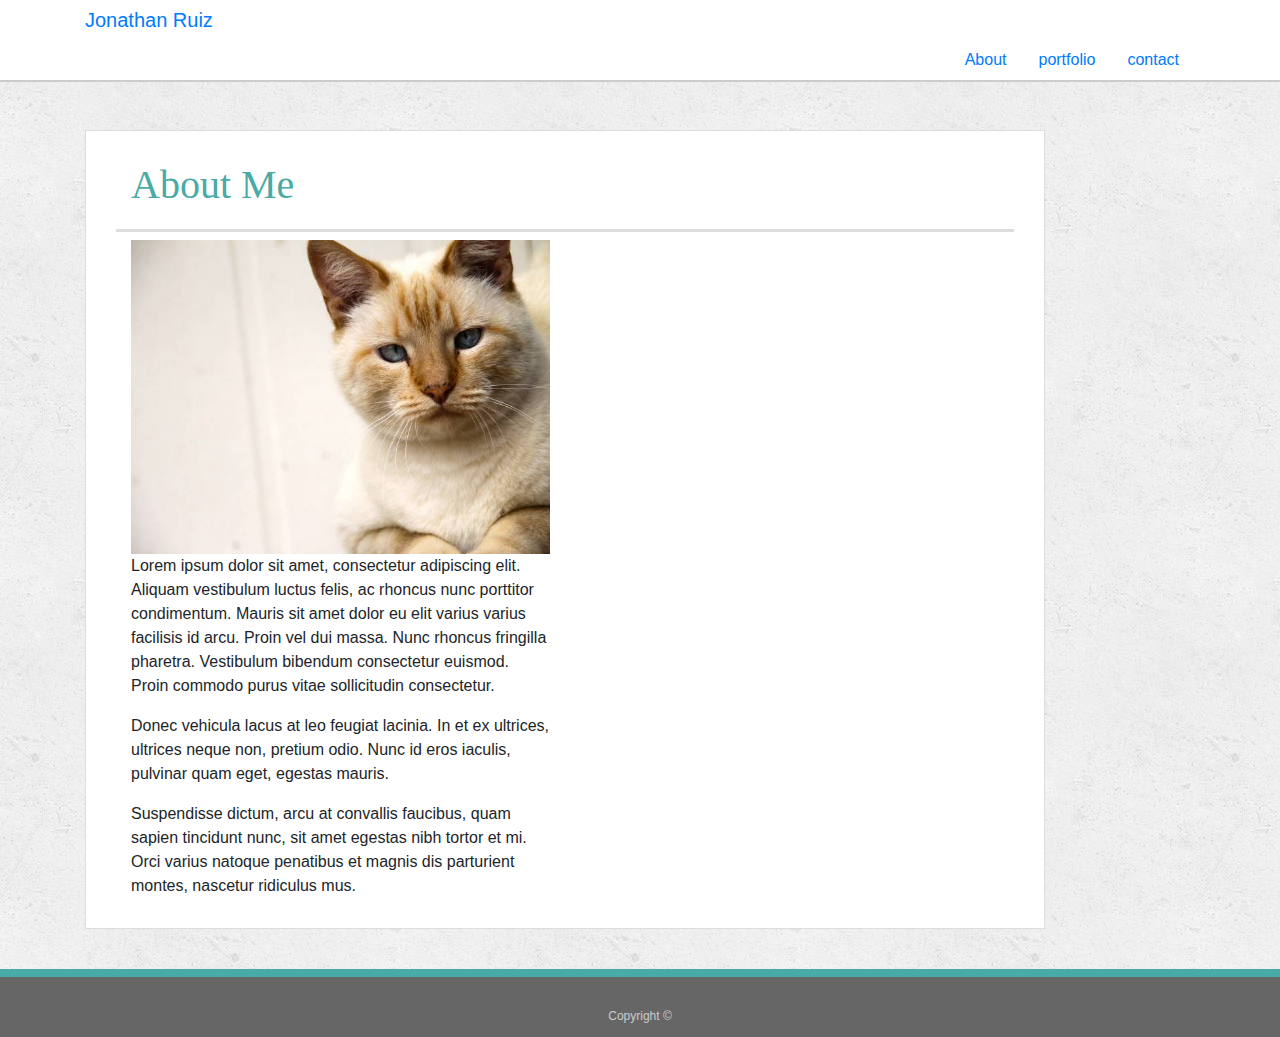
==== index.html @ 998dcb26 "i finaliced the bootstrap portfolio" ====
<!doctype html>
<html lang="en-us">

<head>
  <meta charset="UTF-8">
  <title>About | Your Name</title>
  <link rel="stylesheet" href="/assets/css/style.css">
  <link rel="stylesheet" href="https://stackpath.bootstrapcdn.com/bootstrap/4.4.1/css/bootstrap.min.css" integrity="sha384-Vkoo8x4CGsO3+Hhxv8T/Q5PaXtkKtu6ug5TOeNV6gBiFeWPGFN9MuhOf23Q9Ifjh" crossorigin="anonymous">
</head>

<body>

  <header id="masthead">
    <div class="container">
        <a class="navbar-brand" href="./overview.html">
          Jonathan Ruiz
        </a>
          <!-- <nav>
                  <a href="index.html">About</a>
                  <a href="portfolio.html">Portfolio</a>
                  <a href="contact.html">Contact</a>
                </nav> -->
        <ul class="nav justify-content-end">
          <li class="nav-item">
            <a class="nav-link active" href="index.html">About</a>
          </li>
          <li class="nav-item">
            <a class="nav-link" href="portfolio.html">portfolio</a>
          </li>
          <li class="nav-item">
            <a class="nav-link" href="contact.html">contact</a>
          </li>
        </ul>
      
    </div>
  </header>

  <div  id="main-container" class="container">
    <section class="main-section">
      <h1 class="col-md-12">About Me</h1>

      <img class="col-md-6" src="assets/images/cat.jpg" class="auth-image" alt="Your Name">

      <p class="col-md-6">Lorem ipsum dolor sit amet, consectetur adipiscing elit. Aliquam vestibulum luctus felis, ac rhoncus nunc porttitor condimentum. Mauris sit amet dolor eu elit varius varius facilisis id arcu. Proin vel dui massa. Nunc rhoncus fringilla pharetra. Vestibulum bibendum consectetur euismod. Proin commodo purus vitae sollicitudin consectetur.</p>

      <p class="col-md-6">Donec vehicula lacus at leo feugiat lacinia. In et ex ultrices, ultrices neque non, pretium odio. Nunc id eros iaculis, pulvinar quam eget, egestas mauris.</p>

      <p class="col-md-6">Suspendisse dictum, arcu at convallis faucibus, quam sapien tincidunt nunc, sit amet egestas nibh tortor et mi. Orci varius natoque penatibus et magnis dis parturient montes, nascetur ridiculus mus.</p>

    </section>

  </div>

  <footer>
    <div class="container">
      Copyright &copy; 
    </div>
  </footer>
</body>

</html>
---- assets/css/style.css ----
body {
  font-family: Arial, "Helvetica Neue", Helvetica, sans-serif;
  font-size: 18px;
  line-height: 34px;
  color: #777777;
  background: url("/assets/images/concrete_seamless.png");
}

* {
  box-sizing: border-box;
}

/* general */

.container {
  width: 100%;
  max-width: 960px;
  margin: 0 auto;
  clear: both;
}

h1,
h2,
h3,
p {
  margin-bottom: 20px;
}

p:last-child {
  margin-bottom: 0;
}

h1,
h2,
h3 {
  font-family: Georgia, Times, "Times New Roman", serif;
  font-weight: 700;
  color: #4aaaa5;
}

h1 {
  padding-bottom: 20px;
  font-size: 30px;
  line-height: 49px;
  border-bottom: 3px solid #dddddd;
}

h2,
h3 {
  font-size: 22px;
}

/* header */

#masthead {
  position: fixed;
  z-index: 99;
  width: 100%;
  margin: 0 0 30px;
  overflow: auto;
  color: #ffffff;
  background: #ffffff;
  border-bottom: 2px solid #cccccc;
}

#logo {
  float: left;
  width: 250px;
  height: 90px;
  font-family: Georgia, Times, "Times New Roman", serif;
  font-size: 30px;
  font-weight: 700;
  line-height: 90px;
  color: #ffffff;
  text-align: center;
  text-decoration: none;
  background: #4aaaa5;
}

nav {
  float: right;
  margin-top: 25px;
}

nav a {
  display: inline-block;
  padding-left: 15px;
  margin-left: 15px;
  line-height: 18px;
  color: #999;
  text-decoration: none;
  border-left: 1px solid #efefef;
}

nav a:first-child {
  border-left: 0 none;
}

/* footer */

footer {
  padding: 30px 0;
  clear: both;
  font-size: 12px;
  color: #ffffff;
  color: #cccccc;
  text-align: center;
  background: #666666;
  border-top: 8px solid #4aaaa5;
  height: 50px;
}

h3, h2 {
  padding-bottom: 20px;
  margin-bottom: 15px;
  line-height: 22px;
  border-bottom: 2px solid #eeeeee;
}

/* main */

#main-container {
  padding-top: 130px;
  min-height: calc(100vh - 70px);
}

.main-section {
  float: left;
  width: 100%;
  max-width: 960px;
  padding: 30px;
  margin: 0 0 40px;
  background: #ffffff;
  border: 1px solid #dddddd;
}

/* portfolio page */

.work {
  position: relative;
  float: left;
  width: 274px;
  margin: 20px 0 25px;
  overflow: auto;
}

.work:nth-child(even) {
  margin-right: 40px;
}

.work img {
  width: 100%;
  border: 0 none;
  opacity: 0.8;
}

.work h3 {
  position: absolute;
  bottom: 20px;
  width: 100%;
  padding: 15px;
  margin-bottom: 0;
  font-weight: 300;
  line-height: 30px;
  color: #ffffff;
  text-align: center;
  background: #4aaaa5;
  border-bottom: 0;
}

.auth-image {
  float: left;
  width: 200px;
  height: auto;
  margin-top: 10px;
  margin-right: 25px;
}

/* contact page */

#contact-form ul {
  margin-bottom: 20px;
}

#contact-form li {
  margin-bottom: 10px;
}

label,
input[type=text],
input[type=email],
textarea {
  display: block;
  width: 100%;
}

input[type=text],
input[type=email],
textarea {
  height: 35px;
  padding: 0 10px;
  font-size: 14px;
  border: 1px solid #dddddd;
}

textarea {
  height: 200px;
}

input[type=submit] {
  padding: 10px 30px;
  font-size: 18px;
  color: #ffffff;
  cursor: pointer;
  background: #4aaaa5;
  border: 0 none;
}
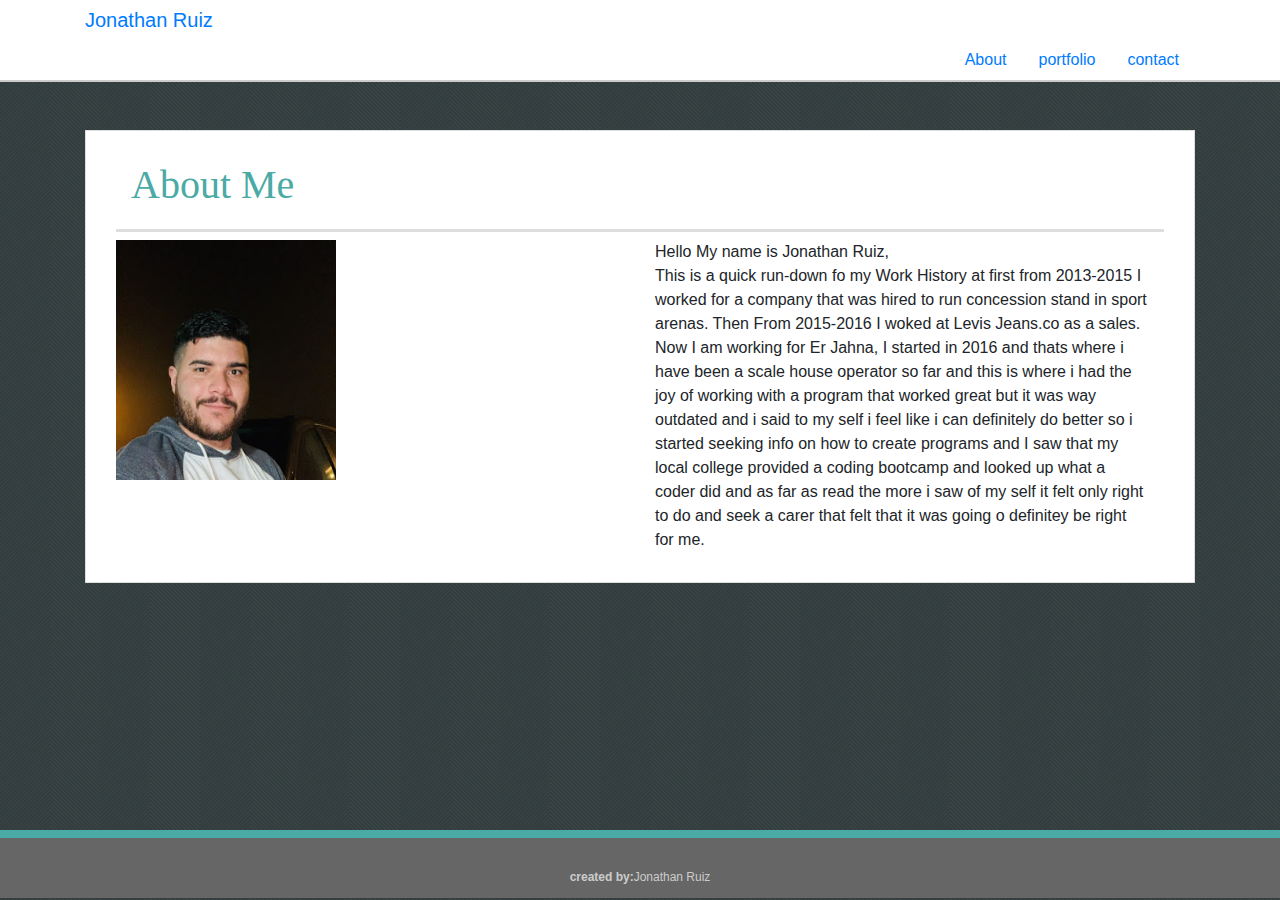
==== commit 184a0831: "updated my portfolio with all my current projjects that are still to be updated" ====
--- a/index.html
+++ b/index.html
@@ -4,7 +4,7 @@
 <head>
   <meta charset="UTF-8">
   <title>About | Your Name</title>
-  <link rel="stylesheet" href="/assets/css/style.css">
+  <link rel="stylesheet" href="./assets/css/style.css">
   <link rel="stylesheet" href="https://stackpath.bootstrapcdn.com/bootstrap/4.4.1/css/bootstrap.min.css" integrity="sha384-Vkoo8x4CGsO3+Hhxv8T/Q5PaXtkKtu6ug5TOeNV6gBiFeWPGFN9MuhOf23Q9Ifjh" crossorigin="anonymous">
 </head>
 
@@ -12,7 +12,7 @@
 
   <header id="masthead">
     <div class="container">
-        <a class="navbar-brand" href="./overview.html">
+        <a class="navbar-brand" href="../overview.html">
           Jonathan Ruiz
         </a>
           <!-- <nav>
@@ -39,13 +39,10 @@
     <section class="main-section">
       <h1 class="col-md-12">About Me</h1>
 
-      <img class="col-md-6" src="assets/images/cat.jpg" class="auth-image" alt="Your Name">
+      <img class="profilePic" src="./assets/images/2019-06-13.jpg" alt="a picture of Jonathan" height="240" width="220">
 
-      <p class="col-md-6">Lorem ipsum dolor sit amet, consectetur adipiscing elit. Aliquam vestibulum luctus felis, ac rhoncus nunc porttitor condimentum. Mauris sit amet dolor eu elit varius varius facilisis id arcu. Proin vel dui massa. Nunc rhoncus fringilla pharetra. Vestibulum bibendum consectetur euismod. Proin commodo purus vitae sollicitudin consectetur.</p>
-
-      <p class="col-md-6">Donec vehicula lacus at leo feugiat lacinia. In et ex ultrices, ultrices neque non, pretium odio. Nunc id eros iaculis, pulvinar quam eget, egestas mauris.</p>
-
-      <p class="col-md-6">Suspendisse dictum, arcu at convallis faucibus, quam sapien tincidunt nunc, sit amet egestas nibh tortor et mi. Orci varius natoque penatibus et magnis dis parturient montes, nascetur ridiculus mus.</p>
+      <p class="col-md-6"> Hello My name is Jonathan Ruiz,<br> This is a quick run-down fo my Work History at first from 2013-2015 I worked for a company that was hired to run concession stand in sport arenas. Then From 2015-2016 I woked at Levis Jeans.co as a sales. Now I am working for Er Jahna, I started in 2016 and thats where i have been a scale house operator so far and this is where i had the joy of working with a program that worked great but it was way outdated and i said to my self i feel like i can definitely do better so i started seeking info on how to create programs and I saw that my local college provided a coding bootcamp and looked up what a coder did and as far as read the more i saw of my self it felt only right to do and seek a carer that felt that it was going o definitey be right for me.
+      </p>
 
     </section>
 
@@ -53,7 +50,7 @@
 
   <footer>
     <div class="container">
-      Copyright &copy; 
+      <strong>created by:</strong>Jonathan Ruiz
     </div>
   </footer>
 </body>
--- a/assets/css/style.css
+++ b/assets/css/style.css
@@ -3,7 +3,7 @@
   font-size: 18px;
   line-height: 34px;
   color: #777777;
-  background: url("/assets/images/concrete_seamless.png");
+  background: url("../images/green-fibers.webp");
 }
 
 * {
@@ -11,10 +11,17 @@
 }
 
 /* general */
+.profilePic{
+  float: left;
+}
+
+.col-md-6{
+  float: right;
+}
 
 .container {
   width: 100%;
-  max-width: 960px;
+  /* max-width: 960px; */
   margin: 0 auto;
   clear: both;
 }
@@ -127,7 +134,7 @@
 .main-section {
   float: left;
   width: 100%;
-  max-width: 960px;
+  /* max-width: 960px; */
   padding: 30px;
   margin: 0 0 40px;
   background: #ffffff;
